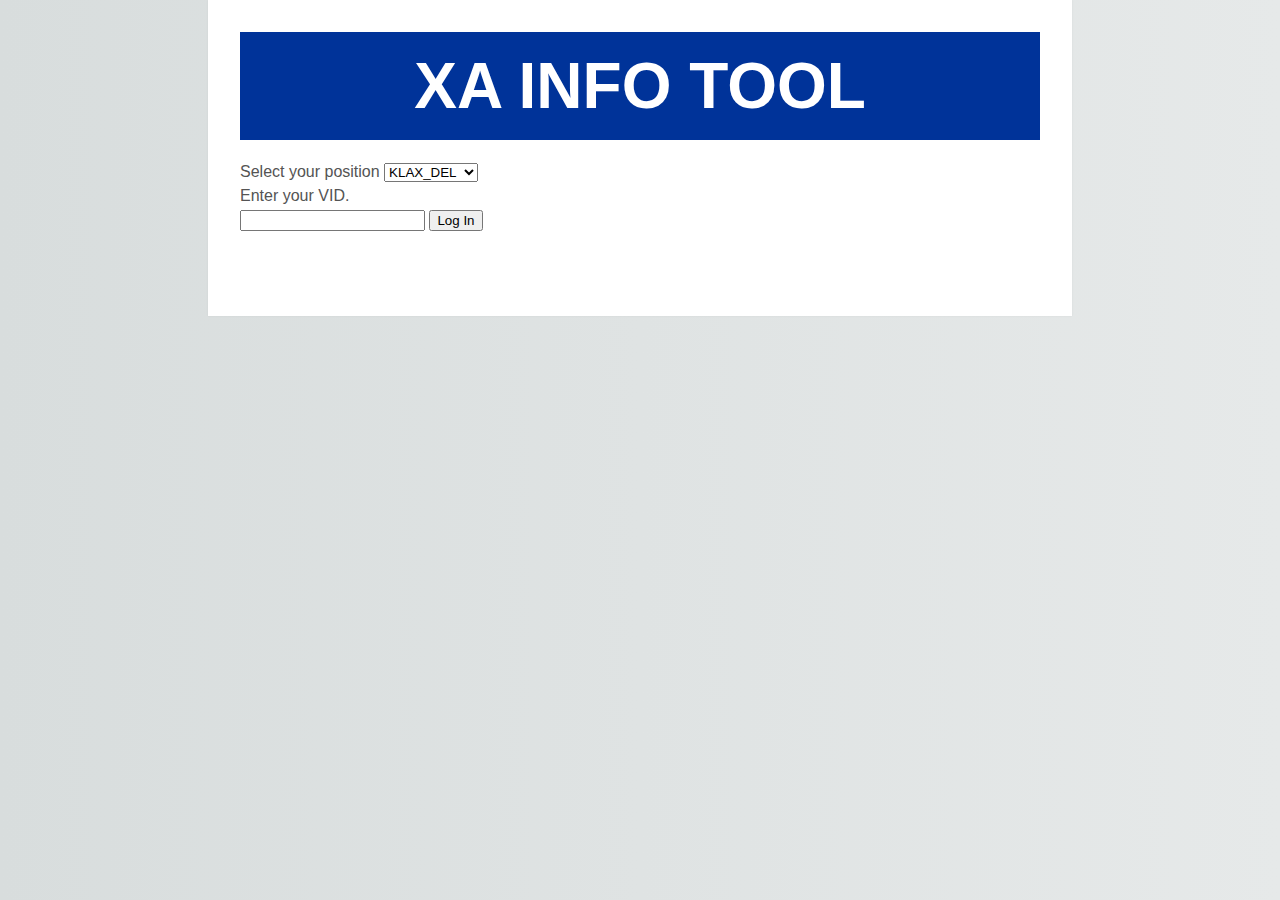
==== login.html @ 22c15718 "new login page" ====
<!DOCTYPE html>
<html>
    <head>
        <meta http-equiv="Content-Type" content="text/html; charset=UTF-8">
        <meta http-equiv="X-UA-Compatible" content="IE=edge">
        <title>XA Info Tool - Login</title>
        <meta name="description" content="PDC and Info for XA Controllers">
        <link rel="stylesheet" type="text/css" href="main.css">
    </head>
    <body>
        <div class="header">
            <h1>XA INFO TOOL</h1>
        </div>
        <div class="row">
            <h1></h1>
            <div class="column">
                <div id="login">
                    <label for="position">
                        Select your position
                    </label>
                    <select name="position" id="position">
                        <!-- Insert Positions Here -->
                        <option>KLAX_DEL</option>
                        <option>KLAX_GND</option>
                        <option>KLAX_TWR</option>
                        <option>KZLA_CTR</option>
                    </select>
                    <label for="vid">
                        Enter your VID.
                    </label>
                    <input type="number" name="vid" id="vid">
                    <button id="login">
                        Log In
                    </button>
                </div>
            </div>
        </div>
    </body>
</html>
---- main.css ----
html {
    background: #e6e9e9;
    background-image: linear-gradient(270deg, rgb(230, 233, 233) 0%, rgb(216, 221, 221) 100%);
    -webkit-font-smoothing: antialiased;
}

body {
    background: #fff;
    box-shadow: 0 0 2px rgba(0, 0, 0, 0.06);
    color: #545454;
    font-family: Arial, Helvetica, sans-serif;
    font-size: 16px;
    line-height: 1.5;
    margin: 0 auto;
    max-width: 800px;
    padding: 2em 2em 4em;
}

h1, h2, h3, h4, h5, h6 {
    color: #222;
    font-weight: 600;
    line-height: 1;
}

h1 {
    text-align: center;
    margin-block-start: 0;
    margin-block-end: 0;
    margin: 20px;
}

h2 {
    margin-top: 1.3em;
}

a {
    color: #0083e8;
}

div.header{
    background-color: #039;
    padding: 2px;
    font-size: 2em
}

.column {
float: left;
width: 33%;
}

.row{
    margin-bottom: 20px;
}

/* Clear floats after the columns */
.row:after {
content: "";
display: table;
clear: both;
}

.header h1{
    color: white;
}

.tool label{
    display: block;
    margin-top: 5px;
    font-size:20px;
    font-weight: bold;
}

.tool button{
    display: block;
    margin-top: 10px;
    font-size: 20px;
    padding: 2px;
    width: 200px;
    border-width: 3px;
    border-color: #039;
    border-style: solid;
    color: #039;
    font-weight: bold;
    background-color: #fff;
    cursor: pointer; 
    
}

.tool button:hover{
    background-color: #039;
    color: white;
}

.tool input{
    height: 20px;
    width: 200px;
    border-width: 3px;
    border-color: #039;
    border-style: solid;
}

.tool select{
    height: 25px;
    border-width: 3px;
    border-color: #039;
    border-style: solid;
}

#details{
    margin-top: 20px;
}

#details p{
    display: inline;
}

#callsign{
    font-weight: bold;
    font-size: 20px;
}

input[type="checkbox"]{
    width: 20px;
    vertical-align: middle;
}

input[type="text"]{
    display: block;
}

#via{
    display: inline-block;
}

input[type="checkbox"] + label {
    display: block;
    width: 20px;
    vertical-align: middle;
}

#route{
    margin-bottom: 20px;
}

#result{
    margin-top: 20px;
}
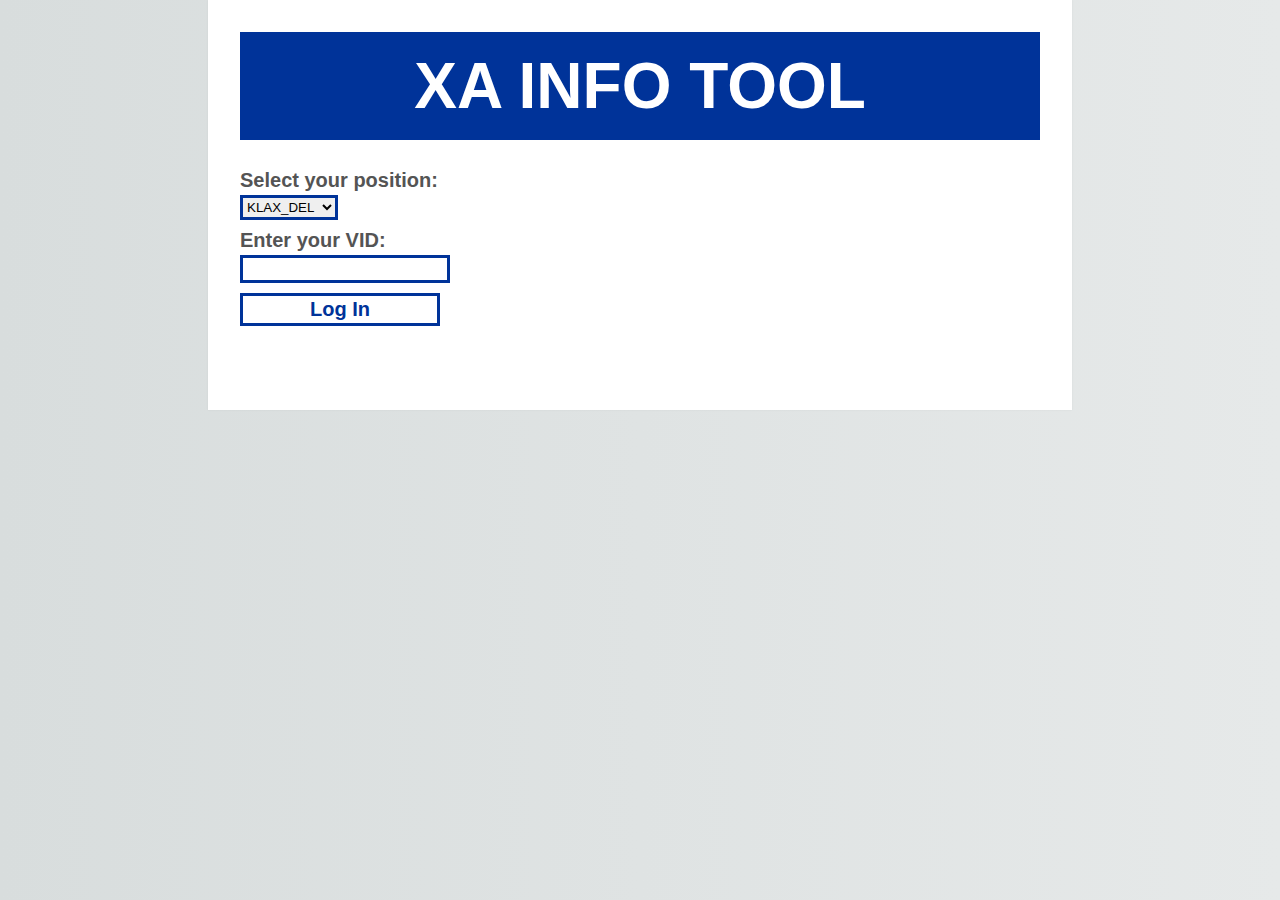
==== commit 14b03098: "reformat the index page" ====
--- a/login.html
+++ b/login.html
@@ -16,7 +16,7 @@
             <div class="column">
                 <div id="login">
                     <label for="position">
-                        Select your position
+                        Select your position:
                     </label>
                     <select name="position" id="position">
                         <!-- Insert Positions Here -->
@@ -26,7 +26,7 @@
                         <option>KZLA_CTR</option>
                     </select>
                     <label for="vid">
-                        Enter your VID.
+                        Enter your VID:
                     </label>
                     <input type="number" name="vid" id="vid">
                     <button id="login">
--- a/main.css
+++ b/main.css
@@ -63,14 +63,14 @@
     color: white;
 }
 
-.tool label{
+label{
     display: block;
     margin-top: 5px;
     font-size:20px;
     font-weight: bold;
 }
 
-.tool button{
+button{
     display: block;
     margin-top: 10px;
     font-size: 20px;
@@ -86,12 +86,12 @@
     
 }
 
-.tool button:hover{
+button:hover{
     background-color: #039;
     color: white;
 }
 
-.tool input{
+input{
     height: 20px;
     width: 200px;
     border-width: 3px;
@@ -99,7 +99,16 @@
     border-style: solid;
 }
 
-.tool select{
+/*
+input:focus{
+    border-color: #ff5050;
+    border-radius: 0px;
+    border-style: solid;
+    border-width: 3px;
+}
+*/
+
+select{
     height: 25px;
     border-width: 3px;
     border-color: #039;
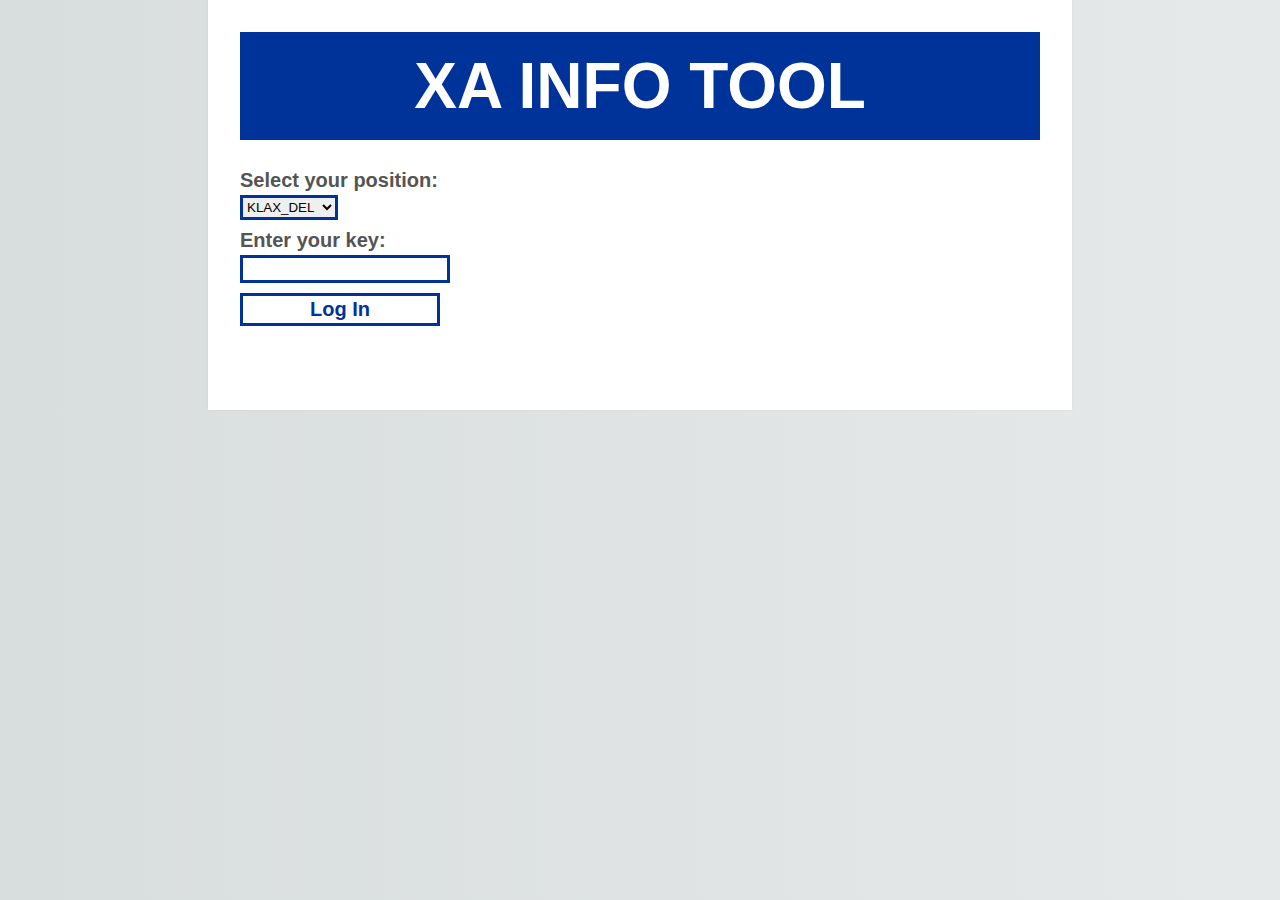
==== commit ec24071d: "change VID to key" ====
--- a/login.html
+++ b/login.html
@@ -25,10 +25,10 @@
                         <option>KLAX_TWR</option>
                         <option>KZLA_CTR</option>
                     </select>
-                    <label for="vid">
-                        Enter your VID:
+                    <label for="key">
+                        Enter your key:
                     </label>
-                    <input type="number" name="vid" id="vid">
+                    <input type="number" name="key" id="key">
                     <button id="login">
                         Log In
                     </button>
